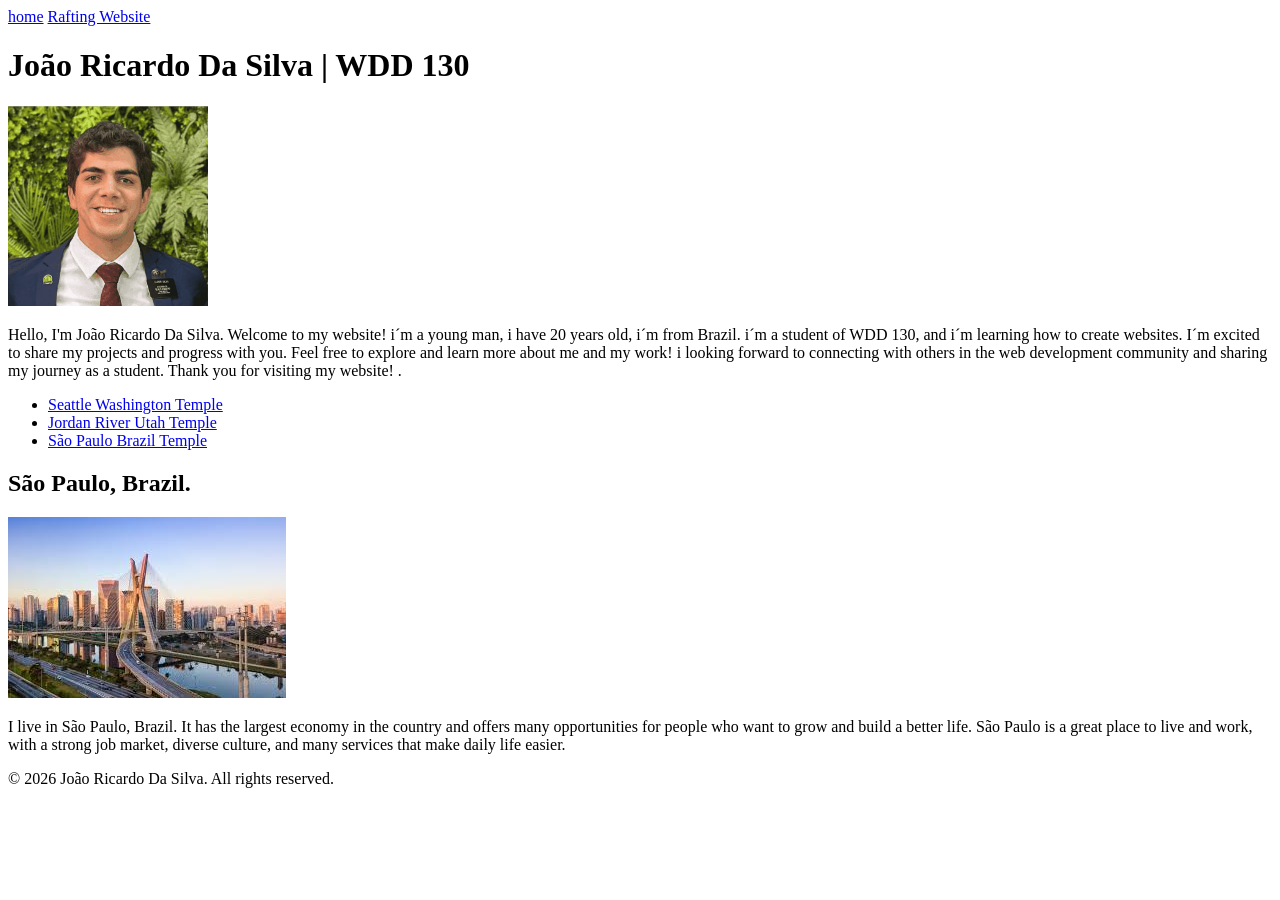
==== index.html @ 11900c2e "finish week 02" ====
<!-- 24 March 2026-->
<!--Author: João Ricardo da Silva
Project: WDD130 Web Development
Description: Practice project to learn HTML and CSS fundamentals
-->

<!DOCTYPE html>
<html lang="en-US">

<head>
    <meta charset="UTF-8">
    <meta name="viewport" content="width=device-width, initial-scale=1.0">
    <link rel="stylesheet" href="styles/styles.css">
    <title>João Ricardo Da Silva | WDD 130 </title>
    <meta name="São Paulo" content="This page is about me and where I live in São Paulo, Brazil.">
    <meta name="author" content="João Silva">
    <link rel="preconnect" href="https://fonts.gstatic.com" crossorigin>
    <link href="https://fonts.googleapis.com/css2?family=Inter:ital,opsz,wght@0,14..32,100..900;1,14..32,100..900&family=Roboto:ital,wght@0,100..900;1,100..900&display=swap" 
     rel="stylesheet">
</head>

<body>
    <header>
        <nav>
            <a href="#">home</a>
            <a href="wwr/">Rafting Website</a>
        </nav>
    </header>
    <main>
        <h1>João Ricardo Da Silva | WDD 130 </h1>
        <img src="images/profile.png" alt="João Ricardo Da Silva" width="200">
        <p>Hello, I'm João Ricardo Da Silva. Welcome to my website!
            i´m a young man, i have 20 years old, i´m from Brazil. i´m a student of WDD 130, and i´m learning how to
            create websites. I´m excited to share my projects and progress with you. Feel free to explore and learn more
            about me and my work!
            i looking forward to connecting with others in the web development community and sharing my journey as a
            student. Thank you for visiting my website!
            .
        </p>
<ul class="box indent">
    <li><a href="https://www.churchofjesuschrist.org/temples/details/seattle-washington-temple?lang=eng"
            target="_Blank">Seattle Washington Temple</a></li>
    <li><a href="https://www.churchofjesuschrist.org/temples/details/jordan-river-utah-temple?lang=eng"
            target="_Blank">Jordan River Utah Temple</a></li>
    <li><a href="https://www.churchofjesuschrist.org/temples/details/sao-paulo-brazil-temple?lang=eng"
            target="_Blank">São Paulo Brazil Temple</a></li>
</ul>


    </main>
    <aside class="box indent">
    <h2> São Paulo, Brazil.</h2>
    <img src="images/place.jpg" alt="São Paulo">
    <p> I live in São Paulo, Brazil. It has the largest economy in the country and offers many opportunities for people who want to grow and build a better life. São Paulo is a great place to live and work, with a strong job market, diverse culture, and many services that make daily life easier.</p>
    </aside>
    <footer>
        <p>&copy; 2026 João Ricardo Da Silva. All rights reserved.</p>
    </footer>
</body>

</html>
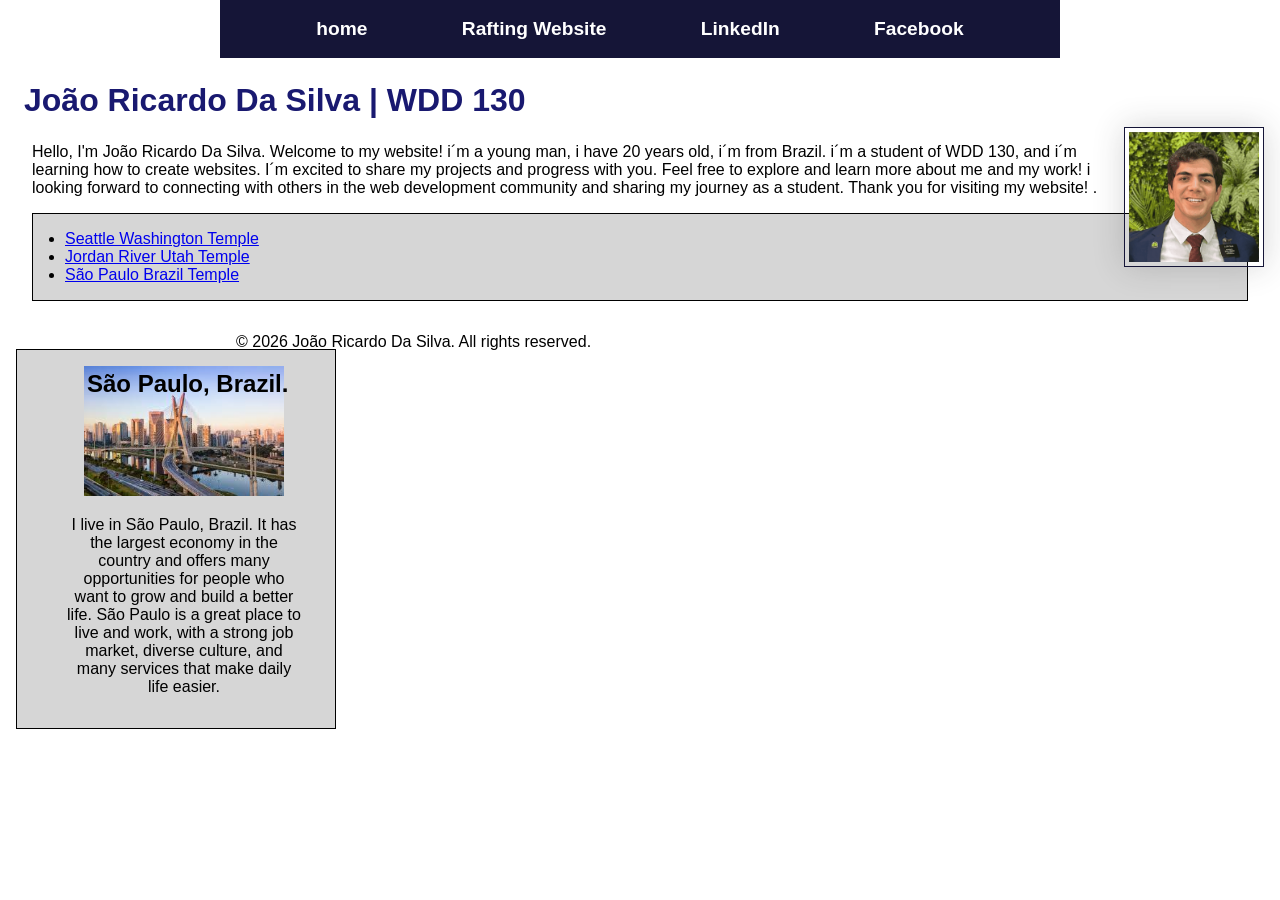
==== commit 44abfa9f: "flex usages" ====
--- a/index.html
+++ b/index.html
@@ -23,7 +23,9 @@
     <header>
         <nav>
             <a href="#">home</a>
-            <a href="wwr/">Rafting Website</a>
+            <a href="wwr/about.html">Rafting Website</a>
+            <a href="www.linkedin.com/in/joão15/">LinkedIn</a>
+            <a href="https://www.facebook.com/JoaoRicardo.twistx/" target="_blank">Facebook</a>
         </nav>
     </header>
     <main>
@@ -46,13 +48,14 @@
             target="_Blank">São Paulo Brazil Temple</a></li>
 </ul>
 
-
-    </main>
+<div class="grid">
+</main>
     <aside class="box indent">
     <h2> São Paulo, Brazil.</h2>
     <img src="images/place.jpg" alt="São Paulo">
     <p> I live in São Paulo, Brazil. It has the largest economy in the country and offers many opportunities for people who want to grow and build a better life. São Paulo is a great place to live and work, with a strong job market, diverse culture, and many services that make daily life easier.</p>
     </aside>
+</div>
     <footer>
         <p>&copy; 2026 João Ricardo Da Silva. All rights reserved.</p>
     </footer>
--- a/styles/styles.css
+++ b/styles/styles.css
@@ -0,0 +1,100 @@
+* {
+  margin: 0;
+  padding: 0;
+  box-sizing: border-box;
+}
+body{
+  font-size:16px;
+  font-family: Roboto, Arial, sans-serif;
+}
+
+nav {
+  background-color: #151537;
+  padding: 10px;
+  display: flex;
+  justify-content: space-evenly;
+  align-items: center;
+}
+
+nav a {
+  display: block;
+  padding: 0.5rem;
+  text-decoration: none;
+  font-size: 1.2rem;
+  font-weight: 700;
+  color: #fff; /*shorthand for white*/
+}
+
+h1 {
+  color: #191970;
+  padding: .5rem;
+  border-bottom: #000;
+}
+
+
+main img {
+  width: 140px;
+  height: auto;
+  border: 1px solid #151537;
+  padding: 4px;
+  box-shadow: 0 0 30px #3333;
+  float: right;
+  margin: 0 0 1rem 1rem;
+}
+
+p{
+  margin: 1rem;
+
+}
+
+aside {
+  width: 20em;
+  text-align: center;
+  position: relative;
+}
+aside h2{
+  position: absolute;
+  top: 20px;
+  left: 70px
+}
+
+aside img {
+  width: 200px;
+  height: auto;
+}
+
+header, .grid, footer {
+  max-width: 840px;
+  margin: 0 auto;
+}
+
+/* Class Selectors*/
+
+.box {
+  margin:1rem;
+  border: 1px solid #000;
+  padding: 1rem;
+  background-color: #3333;
+  color: #000;
+
+}
+
+.indent {
+  padding-left: 2rem;
+}
+.grid {
+  display: grid;
+  align-items: center;
+}
+
+main {
+  grid-column: 2/3;
+  margin: 1rem;
+}
+
+aside {
+  width: 20rem;
+  position: absolute;
+  grid-column: 1/2;
+  grid-row: 1/2;
+}
